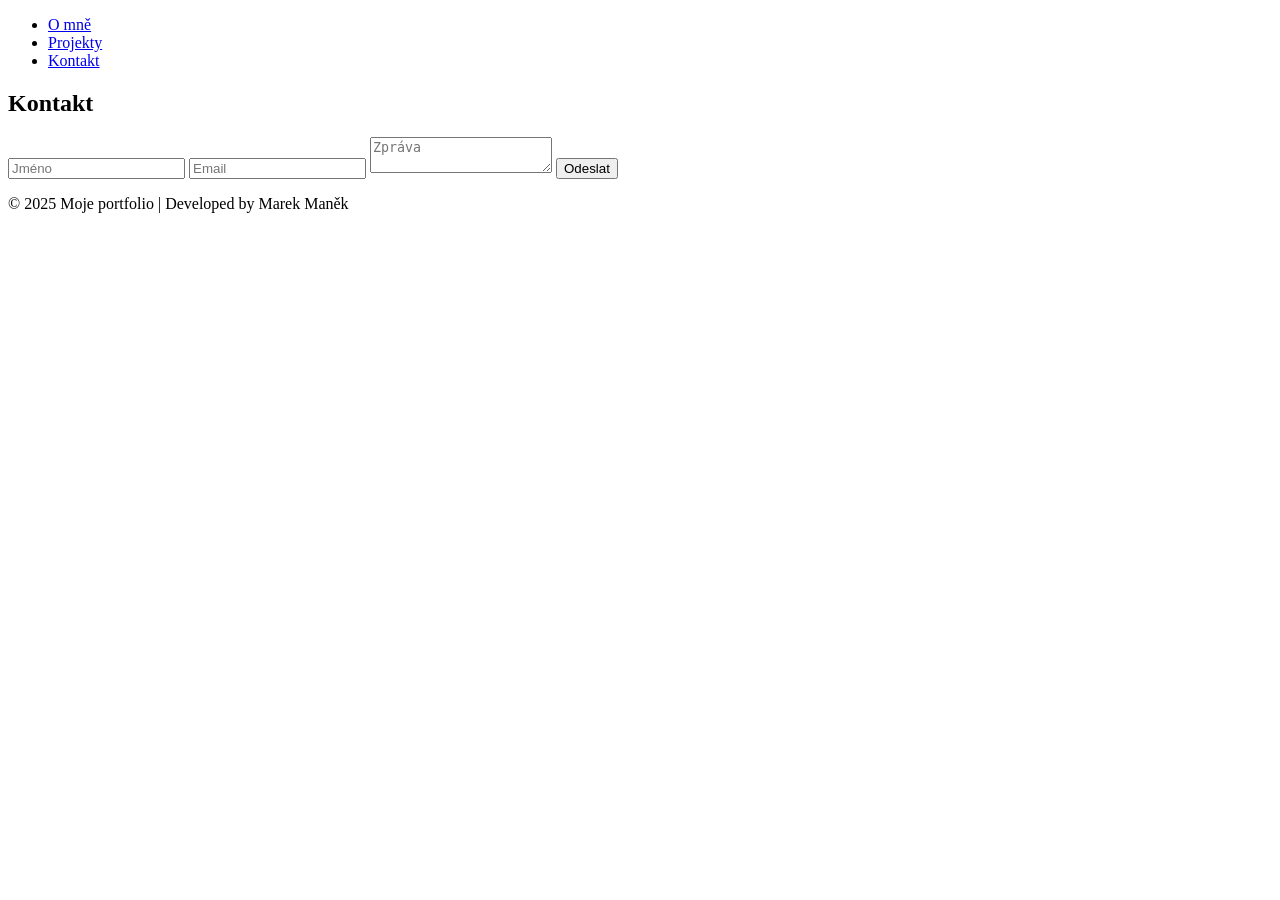
==== contact.html @ 94d75c6d "Create contact.html" ====
<!DOCTYPE html>
<html lang="cs">
<head>
  <meta charset="UTF-8">
  <title>Kontakt</title>
  <link rel="stylesheet" href="css/style.css">
  <script src="https://cdn.emailjs.com/dist/email.min.js"></script>
  <script>
    (function(){
      emailjs.init('YOUR_PUBLIC_KEY');
    })();
  </script>
</head>
<body>
  <nav>
    <ul>
      <li><a href="index.html">O mně</a></li>
      <li><a href="projects.html">Projekty</a></li>
      <li><a href="contact.html">Kontakt</a></li>
    </ul>
  </nav>

  <section id="contact">
    <h2>Kontakt</h2>
    <form id="contact-form">
      <input type="text" name="name" placeholder="Jméno" required>
      <input type="email" name="email" placeholder="Email" required>
      <textarea name="message" placeholder="Zpráva" required></textarea>
      <button type="submit">Odeslat</button>
    </form>
  </section>

  <footer>
    <p>&copy; 2025 Moje portfolio | Developed by Marek Maněk</p>
  </footer>

  <script src="js/script.js"></script>
</body>
</html>
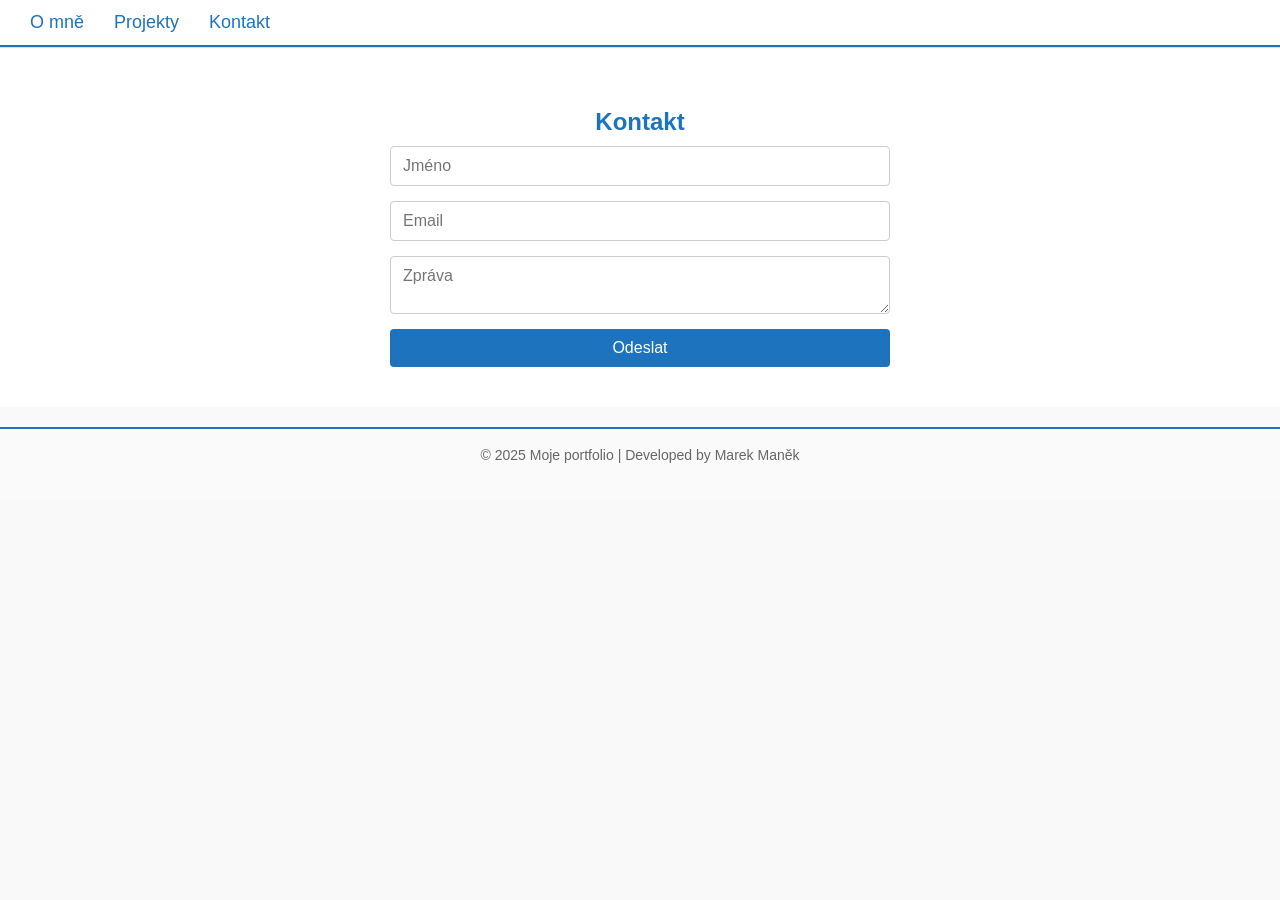
==== commit 48db5322: "Add files via upload" ====
--- a/contact.html
+++ b/contact.html
@@ -1,39 +1,39 @@
-<!DOCTYPE html>
-<html lang="cs">
-<head>
-  <meta charset="UTF-8">
-  <title>Kontakt</title>
-  <link rel="stylesheet" href="css/style.css">
-  <script src="https://cdn.emailjs.com/dist/email.min.js"></script>
-  <script>
-    (function(){
-      emailjs.init('YOUR_PUBLIC_KEY');
-    })();
-  </script>
-</head>
-<body>
-  <nav>
-    <ul>
-      <li><a href="index.html">O mně</a></li>
-      <li><a href="projects.html">Projekty</a></li>
-      <li><a href="contact.html">Kontakt</a></li>
-    </ul>
-  </nav>
-
-  <section id="contact">
-    <h2>Kontakt</h2>
-    <form id="contact-form">
-      <input type="text" name="name" placeholder="Jméno" required>
-      <input type="email" name="email" placeholder="Email" required>
-      <textarea name="message" placeholder="Zpráva" required></textarea>
-      <button type="submit">Odeslat</button>
-    </form>
-  </section>
-
-  <footer>
-    <p>&copy; 2025 Moje portfolio | Developed by Marek Maněk</p>
-  </footer>
-
-  <script src="js/script.js"></script>
-</body>
-</html>
+<!DOCTYPE html>
+<html lang="cs">
+<head>
+  <meta charset="UTF-8">
+  <title>Kontakt</title>
+  <link rel="stylesheet" href="style.css">
+  <script src="https://cdn.emailjs.com/dist/email.min.js"></script>
+  <script>
+    (function(){
+      emailjs.init('YOUR_PUBLIC_KEY');
+    })();
+  </script>
+</head>
+<body>
+  <nav>
+    <ul>
+      <li><a href="index.html">O mně</a></li>
+      <li><a href="projects.html">Projekty</a></li>
+      <li><a href="contact.html">Kontakt</a></li>
+    </ul>
+  </nav>
+
+  <section id="contact">
+    <h2>Kontakt</h2>
+    <form id="contact-form">
+      <input type="text" name="name" placeholder="Jméno" required>
+      <input type="email" name="email" placeholder="Email" required>
+      <textarea name="message" placeholder="Zpráva" required></textarea>
+      <button type="submit">Odeslat</button>
+    </form>
+  </section>
+
+  <footer>
+    <p>&copy; 2025 Moje portfolio | Developed by Marek Maněk</p>
+  </footer>
+
+  <script src="js/script.js"></script>
+</body>
+</html>
--- a/style.css
+++ b/style.css
@@ -0,0 +1,213 @@
+/* RESET & ZÁKLAD */
+* {
+  margin: 0;
+  padding: 0;
+  box-sizing: border-box;
+  font-family: Arial, sans-serif;
+}
+
+body {
+  background-color: #f9f9f9;
+  color: #222;
+}
+
+/* === HLAVIČKA === */
+header, nav {
+  display: flex;
+  align-items: center;
+  justify-content: space-between;
+  padding: 12px 30px;
+  background-color: #ffffff;
+  border-bottom: 2px solid #1e73be;
+  position: sticky;
+  top: 0;
+  z-index: 100;
+}
+
+header .logo,
+nav .logo {
+  height: 50px;
+  width: auto;
+  object-fit: contain;
+}
+
+nav ul {
+  list-style: none;
+  display: flex;
+  gap: 30px;
+}
+
+nav a {
+  text-decoration: none;
+  color: #1e73be;
+  font-size: 18px;
+  transition: color 0.3s;
+}
+
+nav a:hover {
+  color: #12518d;
+}
+
+/* === NADPISY === */
+h1, h2 {
+  text-align: center;
+  color: #1e73be;
+  margin: 20px 0 10px;
+}
+
+/* ODSTAVCE */
+p {
+  max-width: 800px;
+  margin: 0 auto 20px;
+  line-height: 1.6;
+  padding: 0 20px;
+  text-align: center;
+}
+
+/* PROFIL FOTO */
+.profile-photo {
+  display: block;
+  width: 150px;
+  height: 150px;
+  object-fit: cover;
+  border-radius: 50%;
+  border: 3px solid #1e73be;
+  margin: 20px auto;
+}
+
+/* === SEKCE === */
+section {
+  padding: 40px 20px;
+  background-color: #ffffff;
+  margin-bottom: 20px;
+  border-top: 1px solid #ddd;
+}
+
+/* === PROJEKTY GRID === */
+.projects-grid {
+  max-width: 1200px;
+  margin: 0 auto;
+  display: grid;
+  grid-template-columns: repeat(auto-fit, minmax(280px, 1fr));
+  gap: 30px;
+  padding: 20px;
+}
+
+.project-card {
+  background-color: #fff;
+  border: 1px solid #ddd;
+  border-radius: 8px;
+  overflow: hidden;
+  text-align: center;
+  box-shadow: 0 2px 4px rgba(0,0,0,0.05);
+  transition: transform 0.3s, box-shadow 0.3s;
+}
+
+.project-card:hover {
+  transform: translateY(-4px);
+  box-shadow: 0 6px 12px rgba(0,0,0,0.1);
+}
+
+.project-card img {
+  width: 100%;
+  height: 180px;
+  object-fit: cover;
+}
+
+.project-card h3 {
+  color: #1e73be;
+  margin: 15px 0 10px;
+}
+
+.project-card p {
+  padding: 0 15px 15px;
+  color: #555;
+}
+
+.project-card a {
+  display: inline-block;
+  margin: 10px 0 20px;
+  padding: 8px 16px;
+  background-color: #1e73be;
+  color: #fff;
+  text-decoration: none;
+  border-radius: 4px;
+  transition: background-color 0.3s;
+}
+
+.project-card a:hover {
+  background-color: #12518d;
+}
+
+/* === KONTAKT FORM === */
+#contact-form {
+  max-width: 500px;
+  margin: 0 auto;
+  display: flex;
+  flex-direction: column;
+  gap: 15px;
+}
+
+#contact-form input,
+#contact-form textarea {
+  padding: 10px 12px;
+  border: 1px solid #ccc;
+  border-radius: 4px;
+  font-size: 16px;
+  width: 100%;
+  resize: vertical;
+}
+
+#contact-form button {
+  padding: 10px;
+  background-color: #1e73be;
+  color: white;
+  border: none;
+  border-radius: 4px;
+  font-size: 16px;
+  cursor: pointer;
+  transition: background-color 0.3s;
+}
+
+#contact-form button:hover {
+  background-color: #12518d;
+}
+
+/* === PATIČKA === */
+footer {
+  text-align: center;
+  font-size: 14px;
+  color: #666;
+  padding: 15px 10px;
+  border-top: 2px solid #1e73be;
+  background-color: #fafafa;
+}
+
+/* === RESPONSIVNÍ === */
+@media (max-width: 700px) {
+  header, nav {
+    flex-direction: column;
+    align-items: center;
+    padding: 15px;
+  }
+
+  nav ul {
+    flex-direction: column;
+    gap: 12px;
+    margin-top: 12px;
+  }
+
+  nav a {
+    font-size: 20px;
+  }
+
+  header .logo,
+  nav .logo {
+    height: 60px;
+    margin-bottom: 10px;
+  }
+
+  .projects-grid {
+    grid-template-columns: 1fr;
+  }
+}
